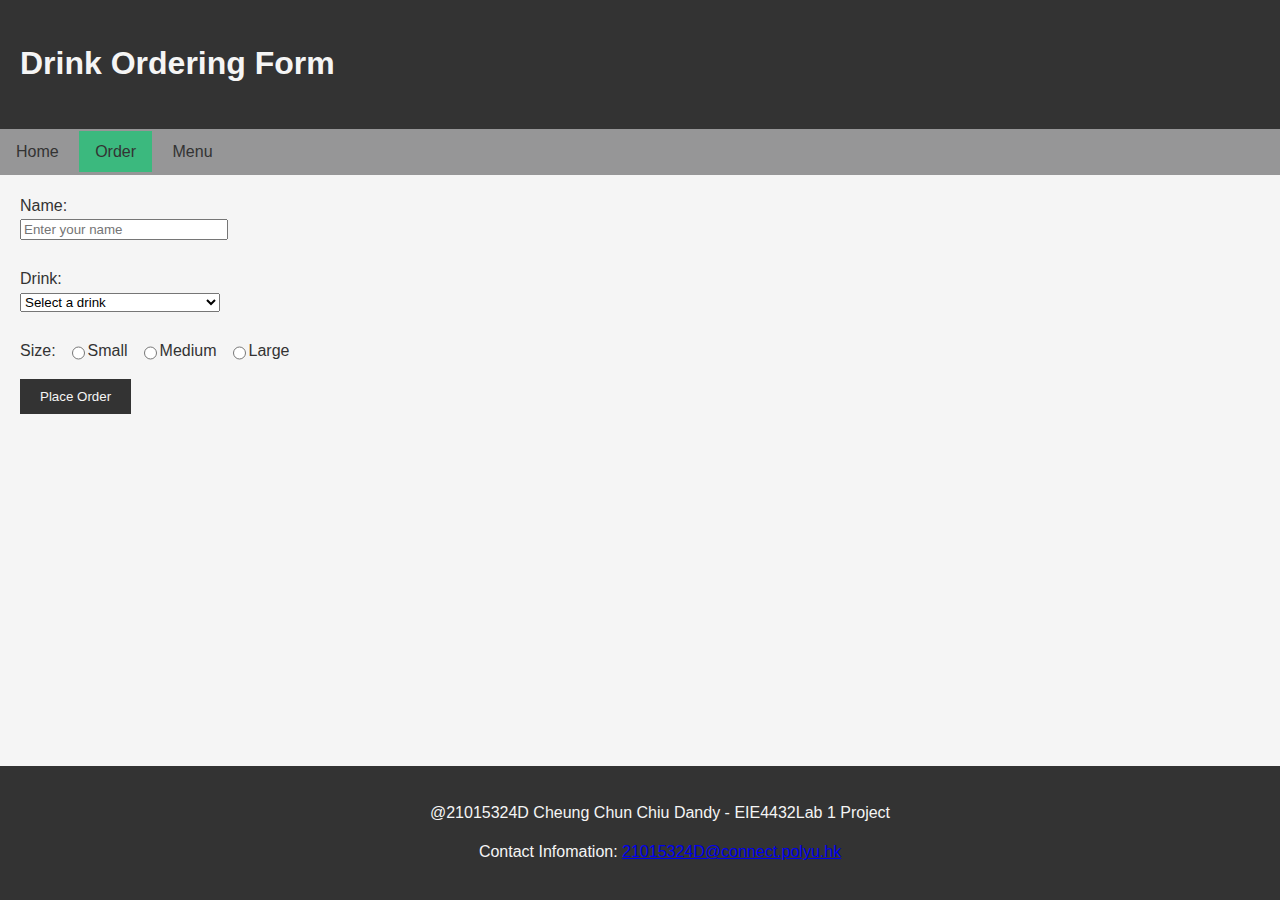
==== order.html @ 981ab98b "initial commit" ====
<!DOCTYPE html>
<html>
    <head>
        <title>21015324D_Drink Ordering Form</title>
        <meta charset="utf-8" />
        <meta name="viewport" content="width=device-width, initial-scale=1, user-scalable=no" />
        <link rel="stylesheet" href="styles/order.css" />
        <script src="script.js"></script>
    </head>
    <body>
        <header> 
            <h1> Drink Ordering Form</h1>
        </header>
        <nav>
            <ul>
                <li><a href="index.html">Home</a></li>
                <li class="currentPage"><a href="order.html">Order</a></li>
                <li><a href="#">Menu</a></li>
            </ul>

        </nav>
        <main>
            <form action="#" method="post">
                <div class="name-input">
                    <label for = "name">Name:</label>
                    <input type="text" id="name" name="name" placeholder="Enter your name" required><br>
                </div>
                <div class="drink-select">
                    <label for="drink">Drink:</label>
                    <select id="drink" name="drink" required>
                        <option value="none">Select a drink</option>
                        <option value="BubbleMilktea">Bubble Milktea</option>
                        <option value="IcedLatte">Iced Latte</option>
                        <option value="PineappleJuice">Pineapple Juice</option>
                    </select>
                </div>
                <div class="size-select">
                    <label for="size">Size:</label>
                    <input type="radio" value="small" id="small" name="size" required>
                    <label for = "small">Small</label>
                    <input type="radio" value="medium" id="medium" name="size" required>
                    <label for = "medium">Medium</label>
                    <input type="radio" value="large" id="large" name="size" required>
                    <label for = "large">Large</label>
                </div>
                <div class="submission">
                    <input type="submit" value="Place Order">
                </div>
                
            </form>

        </main>
        <footer>
            <p>@21015324D Cheung Chun Chiu Dandy - EIE4432Lab 1 Project</p>
            <p>Contact Infomation: <a href="mailto:21015324D@connect.polyu.hk">21015324D@connect.polyu.hk</a></p>
        </footer>
    </body>
</html>
---- styles/order.css ----
body{
    background-color: #f5f5f5;
    font-family: "Helvetica Neue", Helvetica, Arial, sans-serif;
    font-size: 16px;
    line-height: 1.42857143;
    color: #333;
    margin: 0px;
    padding: 0px;
    display: flex;
    flex-direction: column;
    min-height: 100vh;
}
header{
    background-color: #333;
    color: #f5f5f5;
    padding: 20px;
}
nav ul{
    background-color: rgb(150, 150, 151);
    list-style-type: none;
    padding-top: 12px;
    padding-bottom: 12px;
    padding-left: 0px;
    padding-right: 0px;
    margin: 0px;

}
nav ul li{
    display: inline;
    padding: 12px 16px;
}
nav ul li a{
    color: #333;
    text-decoration: none;
}
nav ul li:hover{
    background-color: #16d9d9;
}
li.currentPage{
    background-color: #3bb97e;
}
main{
    flex: 1;
    padding: 20px;
}
footer{
    background-color: #333;
    color: #f5f5f5;
    padding: 20px;
    text-align: center;
    position: fixed;
    bottom: 0px;
    left: 0px;
    width: 100%;

}
form{
    margin-bottom:20px;
    display: flex;
    flex-direction: column;
    gap: 16px;
}
.size-select{
    display: flex;
}
label{
    display: block;
}
input[type="text"],select{
    width: 200px;
    margin-bottom: 12px;
}
input[type="radio"]{
    margin-left: 16px;
}
input[type="submit"]{
    background-color: #333;
    color: #f5f5f5;
    padding:10px 20px;
    border:0px;
    cursor: pointer;
}
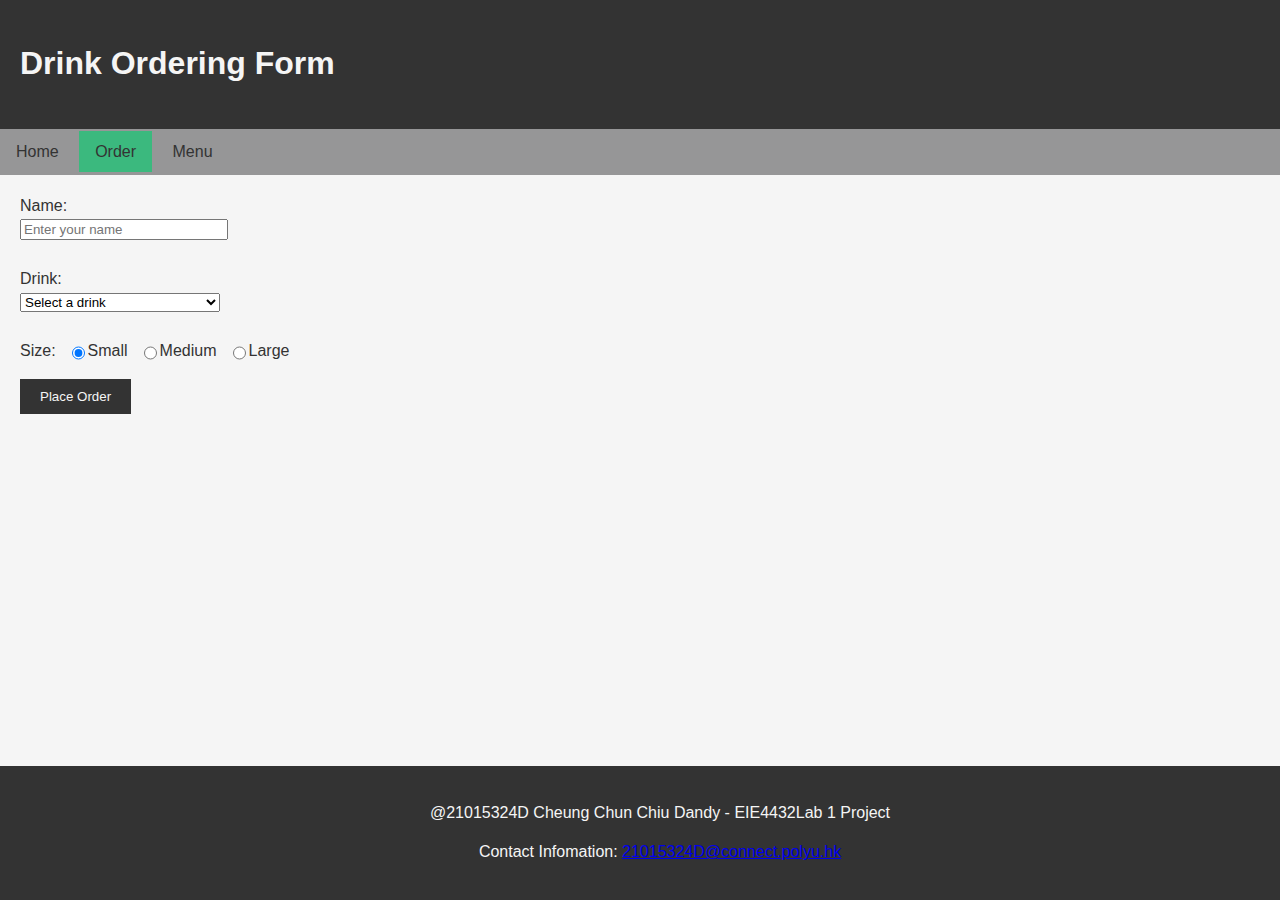
==== commit 1b90b119: "Update order.html" ====
--- a/order.html
+++ b/order.html
@@ -5,7 +5,6 @@
         <meta charset="utf-8" />
         <meta name="viewport" content="width=device-width, initial-scale=1, user-scalable=no" />
         <link rel="stylesheet" href="styles/order.css" />
-        <script src="script.js"></script>
     </head>
     <body>
         <header> 
@@ -36,11 +35,11 @@
                 </div>
                 <div class="size-select">
                     <label for="size">Size:</label>
-                    <input type="radio" value="small" id="small" name="size" required>
+                    <input type="radio" value="small" id="small" name="size" checked>
                     <label for = "small">Small</label>
-                    <input type="radio" value="medium" id="medium" name="size" required>
+                    <input type="radio" value="medium" id="medium" name="size">
                     <label for = "medium">Medium</label>
-                    <input type="radio" value="large" id="large" name="size" required>
+                    <input type="radio" value="large" id="large" name="size">
                     <label for = "large">Large</label>
                 </div>
                 <div class="submission">
@@ -55,4 +54,4 @@
             <p>Contact Infomation: <a href="mailto:21015324D@connect.polyu.hk">21015324D@connect.polyu.hk</a></p>
         </footer>
     </body>
-</html>+</html>
